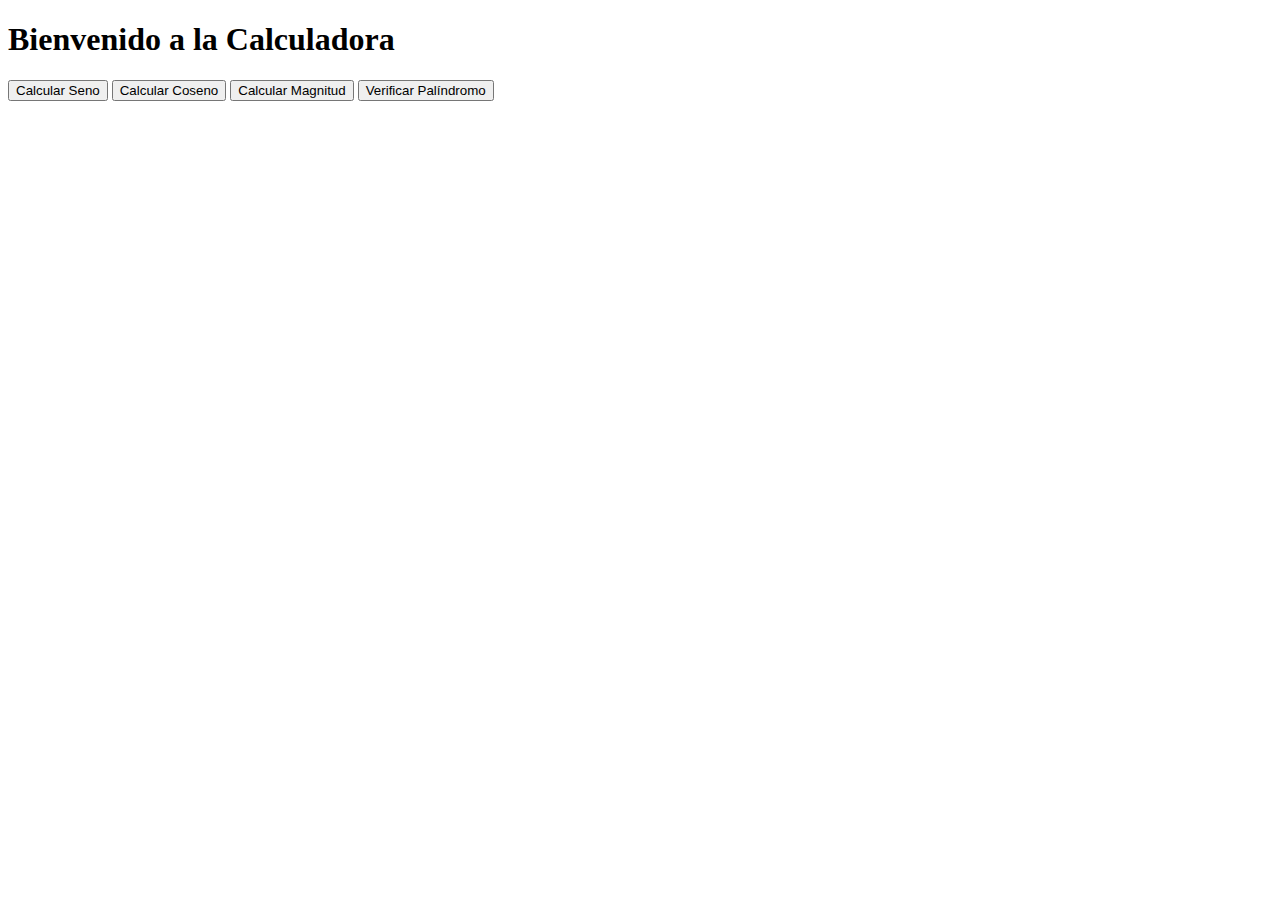
==== src/main/resources/public/index.html @ 79c94374 "Trabajo en clase" ====
<!DOCTYPE html>
<html>
<head>
    <title>Calculadora</title>
    <meta charset="UTF-8">
    <link rel="stylesheet" type="text/css" href="/css/style.css">
</head>
<body>
<h1>Bienvenido a la Calculadora</h1>
<a href="/sin.html"><button>Calcular Seno</button></a>
<a href="/cos.html"><button>Calcular Coseno</button></a>
<a href="/magnitude.html"><button>Calcular Magnitud</button></a>
<a href="/palindrome.html"><button>Verificar Palíndromo</button></a>
</body>
</html>
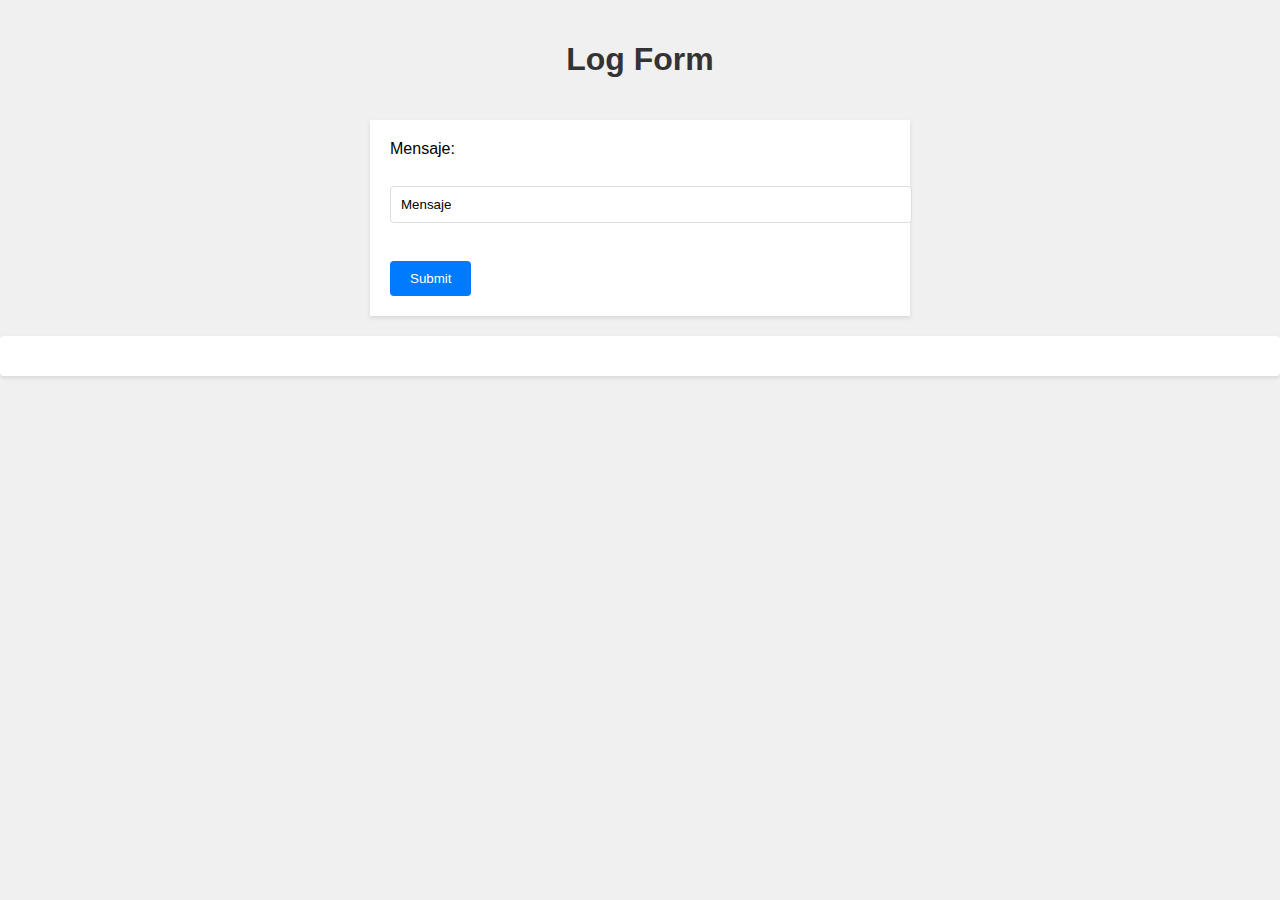
==== commit c53eec7b: "Arquitectura y Pruebas" ====
--- a/src/main/resources/public/index.html
+++ b/src/main/resources/public/index.html
@@ -1,15 +1,20 @@
 <!DOCTYPE html>
 <html>
-<head>
-    <title>Calculadora</title>
-    <meta charset="UTF-8">
-    <link rel="stylesheet" type="text/css" href="/css/style.css">
-</head>
-<body>
-<h1>Bienvenido a la Calculadora</h1>
-<a href="/sin.html"><button>Calcular Seno</button></a>
-<a href="/cos.html"><button>Calcular Coseno</button></a>
-<a href="/magnitude.html"><button>Calcular Magnitud</button></a>
-<a href="/palindrome.html"><button>Verificar Palíndromo</button></a>
-</body>
+    <head>
+        <title>Form Example</title>
+        <meta charset="UTF-8">
+        <meta name="viewport" content="width=device-width, initial-scale=1.0">
+        <link rel="stylesheet" href="styles.css">
+    </head>
+    <body>
+        <h1>Log Form</h1>
+        <form action="/log">
+            <label for="msg">Mensaje:</label><br>
+            <input type="text" id="msg" name="msg" value="Mensaje"><br><br>
+            <input type="button" value="Submit" onclick="loadGetMsg(event)">
+        </form>
+        <div id="getrespmsg"></div>
+
+        <script src="log.js"></script>
+    </body>
 </html>
--- a/src/main/resources/public/styles.css
+++ b/src/main/resources/public/styles.css
@@ -0,0 +1,74 @@
+body {
+    font-family: Arial, sans-serif;
+    margin: 0;
+    padding: 0;
+    background-color: #f0f0f0;
+}
+
+h1 {
+    color: #333;
+    text-align: center;
+    padding: 20px 0;
+}
+
+form {
+    width: 80%;
+    max-width: 500px;
+    margin: 0 auto;
+    padding: 20px;
+    background-color: #fff;
+    box-shadow: 0 2px 4px rgba(0, 0, 0, 0.1);
+}
+
+label {
+    display: block;
+    margin-bottom: 10px;
+}
+
+input[type="text"] {
+    width: 100%;
+    padding: 10px;
+    margin-bottom: 20px;
+    border: 1px solid #ddd;
+    border-radius: 4px;
+}
+
+input[type="button"] {
+    padding: 10px 20px;
+    background-color: #007bff;
+    color: #fff;
+    border: none;
+    border-radius: 4px;
+    cursor: pointer;
+}
+
+input[type="button"]:hover {
+    background-color: #0056b3;
+}
+
+table {
+    width: 100%;
+    border-collapse: collapse;
+    margin-top: 20px;
+}
+
+th, td {
+    padding: 10px;
+    text-align: left;
+    border-bottom: 1px solid #ddd;
+}
+
+th {
+    background-color: #f2f2f2;
+}
+
+tr:hover {background-color: #f5f5f5;}
+
+#getrespmsg {
+    margin-top: 20px;
+    padding: 20px;
+    background-color: #fff;
+    box-shadow: 0 2px 4px rgba(0, 0, 0, 0.1);
+    border-radius: 4px;
+    white-space: pre-wrap; /* Para preservar el formato del JSON */
+}
